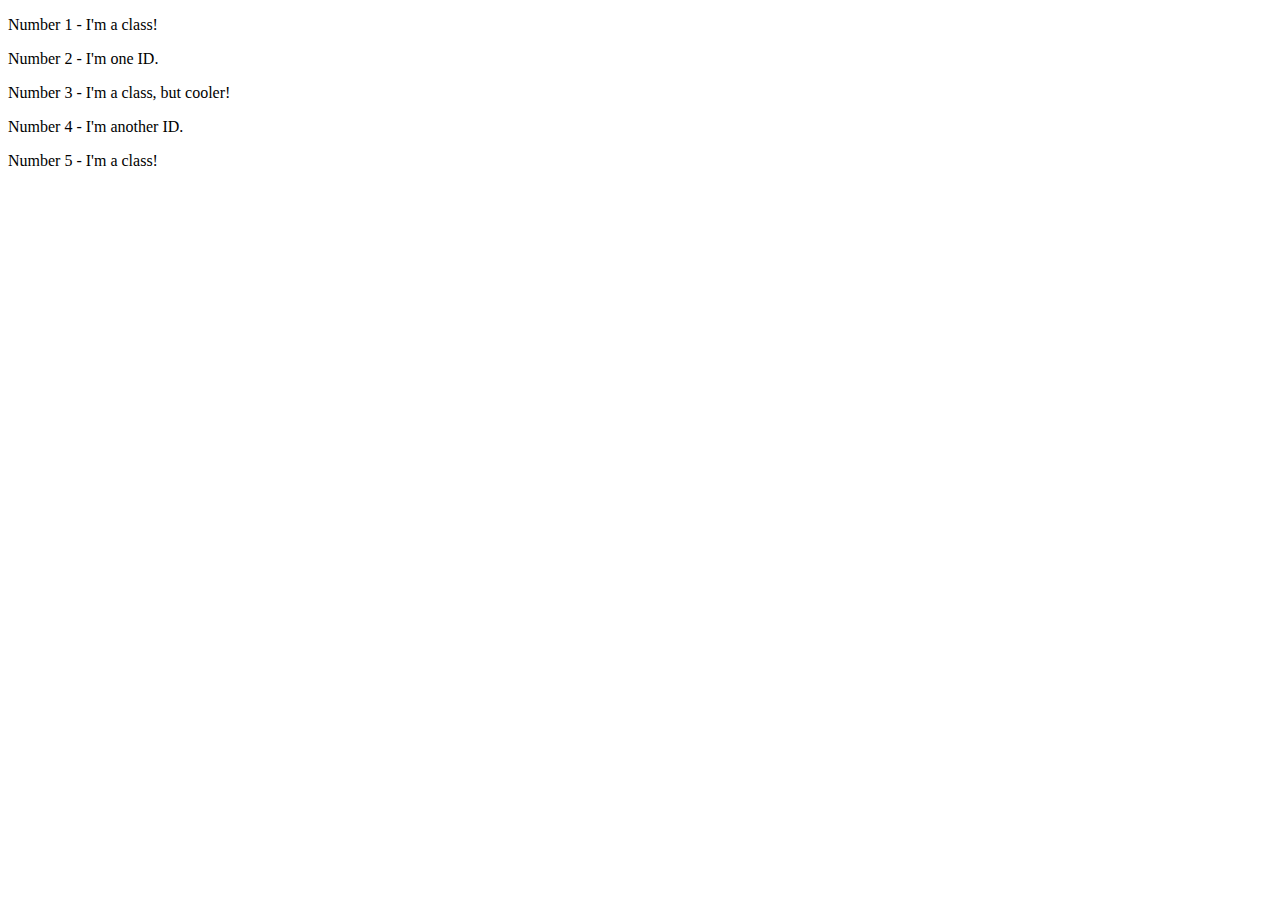
==== foundations/02-class-id-selectors/index.html @ 3ed34992 "Add id and class names to index.html" ====
<!DOCTYPE html>
<html lang="en">
  <head>
    <meta charset="UTF-8">
    <meta http-equiv="X-UA-Compatible" content="IE=edge">
    <meta name="viewport" content="width=device-width, initial-scale=1.0">
    <title>Class and ID Selectors</title>
    <link rel="stylesheet" href="style.css">
  </head>
  <body>
    <p class ="odd">Number 1 - I'm a class!</p>
    <div id="number2">Number 2 - I'm one ID.</div>
    <p class = "odd" id="number3" >Number 3 - I'm a class, but cooler!</p>
    <div id ="number4">Number 4 - I'm another ID.</div>
    <p class = "odd">Number 5 - I'm a class!</p>
  </body>
</html>
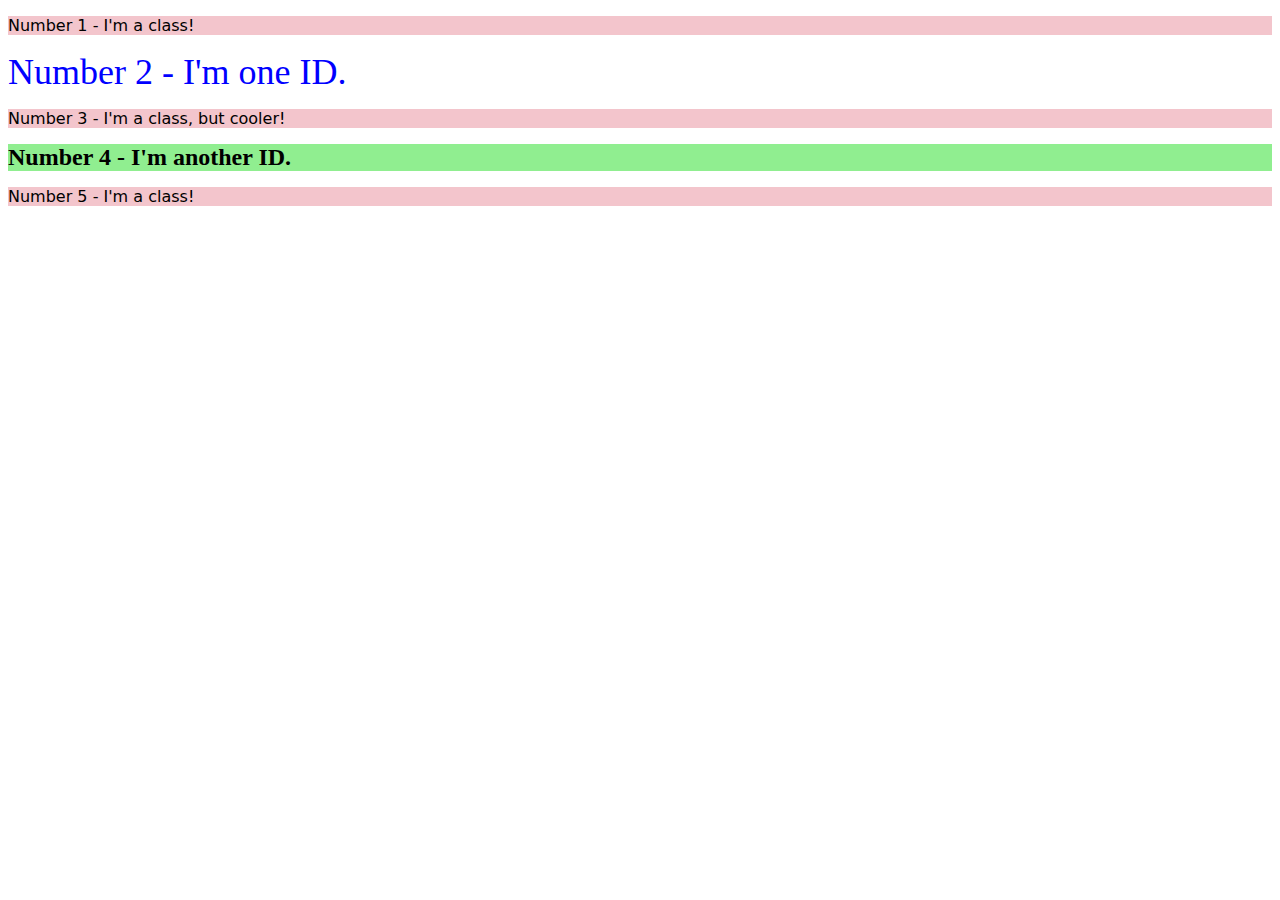
==== commit 5be4b538: "Remove id selector from 'number3' and change to class" ====
--- a/foundations/02-class-id-selectors/index.html
+++ b/foundations/02-class-id-selectors/index.html
@@ -10,7 +10,7 @@
   <body>
     <p class ="odd">Number 1 - I'm a class!</p>
     <div id="number2">Number 2 - I'm one ID.</div>
-    <p class = "odd" id="number3" >Number 3 - I'm a class, but cooler!</p>
+    <p class = "odd number3" >Number 3 - I'm a class, but cooler!</p>
     <div id ="number4">Number 4 - I'm another ID.</div>
     <p class = "odd">Number 5 - I'm a class!</p>
   </body>
--- a/foundations/02-class-id-selectors/style.css
+++ b/foundations/02-class-id-selectors/style.css
@@ -0,0 +1,22 @@
+/* styles.css */
+
+.odd {
+    background-color: rgb(243, 197, 204);
+    font-family: Verdana, "DejaVu Sans", sans-serif;
+
+}
+
+#number2 {
+    color: blue;
+    font-size: 36px;
+}
+
+#number3 {
+    font-size: 24px;
+}
+
+#number4 {
+    background-color: lightgreen;
+    font-size: 24px;
+    font-weight: bold;
+}